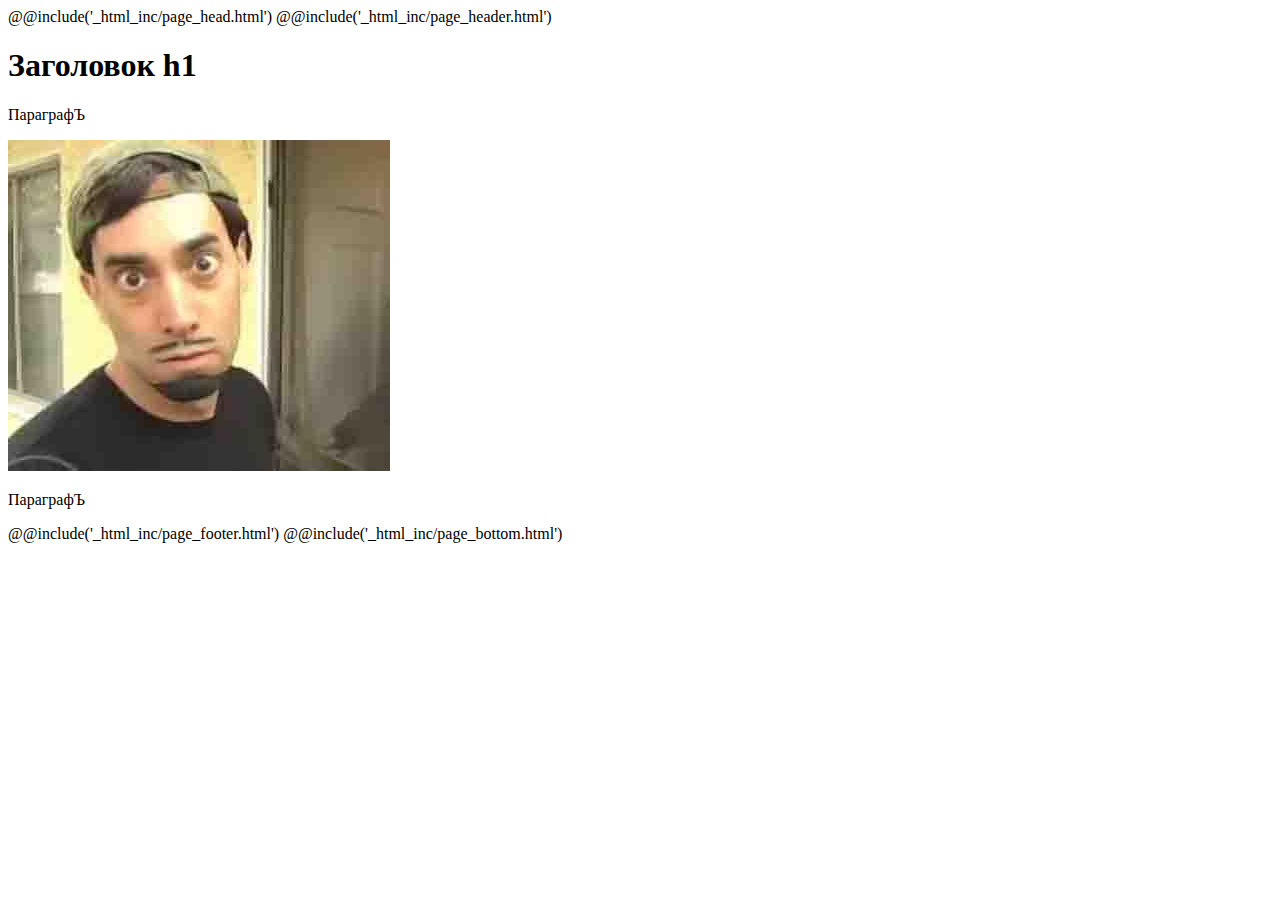
==== src/index.html @ fb6304c1 "start" ====
<!DOCTYPE html>
<html class="no-js" lang="ru">
<head>
<meta charset="utf-8">
<title>Заголовок</title>
<meta name="description" content="">
@@include('_html_inc/page_head.html')
</head>

<body>

@@include('_html_inc/page_header.html')

<h1>Заголовок h1</h1>

<p>ПараграфЪ</p>

<img src="img/DavidBlaine.jpg" height="331" width="382" alt="Немного магии?">

<p>ПараграфЪ</p>

@@include('_html_inc/page_footer.html')
@@include('_html_inc/page_bottom.html')

</body>
</html>
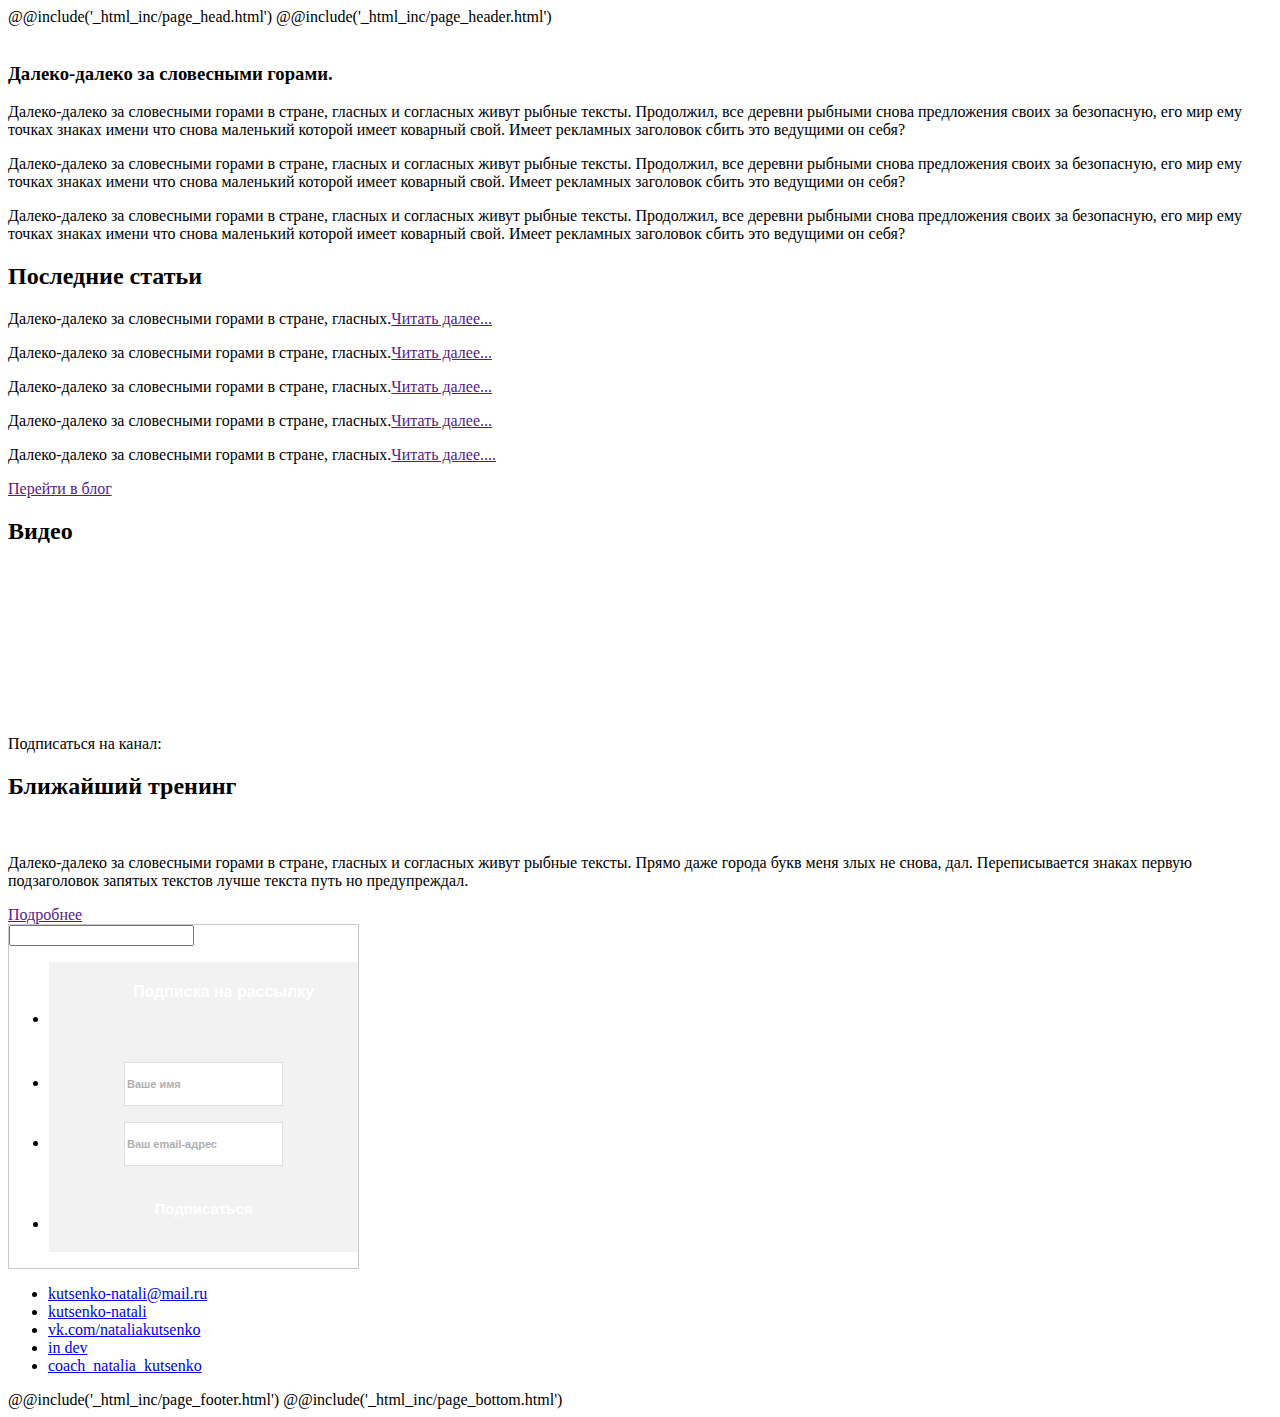
==== commit a548c5f4: "index 1200 ready" ====
--- a/src/index.html
+++ b/src/index.html
@@ -1,26 +1,160 @@
 <!DOCTYPE html>
 <html class="no-js" lang="ru">
-<head>
-<meta charset="utf-8">
-<title>Заголовок</title>
-<meta name="description" content="">
-@@include('_html_inc/page_head.html')
-</head>
+  <head>
+    <meta charset="utf-8">
+    <title>Заголовок</title>
+    <meta name="description" content="">
+    @@include('_html_inc/page_head.html')
+  </head>
 
-<body>
+  <body>
 
-@@include('_html_inc/page_header.html')
+    @@include('_html_inc/page_header.html')
 
-<h1>Заголовок h1</h1>
+    <main>
+      <div class="index-bgr"></div>
 
-<p>ПараграфЪ</p>
+      <div class="promo">
+        <div class="container">
+          <div class="row">
+            <div class="col-lg-12 promo__inner">
+              <div class="row">
+                <div class="col-xs-4">
+                  <img src="img/mandala1.svg" alt="" class="promo__img">
+                </div>
+                <div class="col-xs-8">
+                  <h3 class="promo__title-text">Далеко-далеко за словесными горами.</h3>
+                  <p class="promo__text">Далеко-далеко за словесными горами в стране, гласных и согласных живут рыбные тексты. Продолжил, все деревни рыбными снова предложения своих за безопасную, его мир ему точках знаках имени что снова маленький которой имеет коварный свой. Имеет рекламных заголовок сбить это ведущими он себя?</p> <p class="promo__text">Далеко-далеко за словесными горами в стране, гласных и согласных живут рыбные тексты. Продолжил, все деревни рыбными снова предложения своих за безопасную, его мир ему точках знаках имени что снова маленький которой имеет коварный свой. Имеет рекламных заголовок сбить это ведущими он себя?</p>
+                  <p class="promo__text">Далеко-далеко за словесными горами в стране, гласных и согласных живут рыбные тексты. Продолжил, все деревни рыбными снова предложения своих за безопасную, его мир ему точках знаках имени что снова маленький которой имеет коварный свой. Имеет рекламных заголовок сбить это ведущими он себя?</p>
+                </div>
+              </div>
+            </div>
+          </div>
+        </div>
+      </div>
 
-<img src="img/DavidBlaine.jpg" height="331" width="382" alt="Немного магии?">
 
-<p>ПараграфЪ</p>
+      <div class="blogger">
+        <div class="container">
+          <div class="row">
+            <div class="blogger__inner col-lg-4">
+              <h2 class="blogger__title">Последние статьи</h2>
+              <p class="blogger__text">Далеко-далеко за словесными горами в стране, гласных.<a href="">Читать далее...</a></p>
+              <p class="blogger__text">Далеко-далеко за словесными горами в стране, гласных.<a href="">Читать далее...</a></p>
+              <p class="blogger__text">Далеко-далеко за словесными горами в стране, гласных.<a href="">Читать далее...</a></p>
+              <p class="blogger__text">Далеко-далеко за словесными горами в стране, гласных.<a href="">Читать далее...</a></p>
+              <p class="blogger__text">Далеко-далеко за словесными горами в стране, гласных.<a href="">Читать далее....</a></p>
+              <a class="blogger__btn" href="">Перейти в блог</a>
+            </div>
+            <div class="col-lg-4 blogger__video">
+              <h2 class="blogger__title">Видео</h2>
+              <div class="row">
+                <div class="col-xs-12 blogger__video-item"><iframe max-width="560" max-height="315" src="https://www.youtube.com/embed/ZCZhhF3TNNk" frameborder="0" allowfullscreen></iframe></div>
+                <div class="col-xs-12 blogger__video-btn">
+                <p class="blogger__subscribe">Подписаться на канал:</p>
+                <script src="https://apis.google.com/js/platform.js"></script>
+                <div class="g-ytsubscribe" data-channelid="UCyDzFYd5YwmtxYQlgxo8s7g" data-layout="full" data-count="hidden"></div>
+                </div>
+              </div>
+            </div>
+            <div class="col-lg-4 blogger__actual">
+              <h2 class="blogger__title">Ближайший тренинг</h2>
+              <div class="row">
+                <div class="col-xs-12"><img src="img/mandala5.svg" style="height: 115px" alt=""></div>
+                <p class="blogger__text">Далеко-далеко за словесными горами в стране, гласных и согласных живут рыбные тексты. Прямо даже города букв меня злых не снова, дал. Переписывается знаках первую подзаголовок запятых текстов лучше текста путь но предупреждал. </p>
+                <a class="blogger__btn" href="">Подробнее</a>
+              </div>
+            </div>
+          </div>
+        </div>
+      </div>
 
-@@include('_html_inc/page_footer.html')
-@@include('_html_inc/page_bottom.html')
 
-</body>
+      <div class="subscribe">
+        <div class="container">
+          <div class="row">
+
+            <div class="col-lg-4">
+              <!-- SmartResponder.ru subscribe form code (begin) -->
+              <link rel="stylesheet" href="https://imgs.smartresponder.ru/e1bbeb24091b44f1f4048bbc87edacd11278fd23/">
+              <script type="text/javascript" src="https://imgs.smartresponder.ru/52568378bec6f68117c48f2f786db466014ee5a0/"></script>
+              <script type="text/javascript">
+                _sr(function() {
+                  _sr('form[name="SR_form_356155_25"]').find('div#sr-preload_').prop('id', 'sr-preload_356155_25');
+                  _sr('#sr-preload_356155_25').css({'width':parseInt(_sr('form[name="SR_form_356155_25"]').width() + 'px'), 'height':parseInt(_sr('form[name="SR_form_356155_25"]').height()) + 'px', 'line-height':parseInt(_sr('form[name="SR_form_356155_25"]').height()) + 'px'}).show();
+                  if(_sr('form[name="SR_form_356155_25"]').find('input[name="script_url_356155_25"]').length) {
+                    _sr.ajax({
+                      url: _sr('input[name="script_url_356155_25"]').val() + '/' + (typeof document.charset !== 'undefined' ? document.charset : document.characterSet),
+                      dataType: "script",
+                      success: function() {
+                        _sr('#sr-preload_356155_25').hide();
+                      }
+                    });
+                  }
+                });
+              </script>
+              <div id="outer_alignment" align="left">
+                <form class="sr-box" method="post" action="https://smartresponder.ru/subscribe.html" name="SR_form_356155_25" style="width: 349px; border: 1px solid rgb(200, 200, 200); margin-left: ; border-radius: 0px;">
+                  <input type="text" name="field_name" class="sr-name">
+                  <div id="sr-preload_" style="display: none; background-color: #f6f6f6; opacity: 0.5; position: absolute; z-index: 100; text-align: center; font: bold 15px Arial;">Загрузка...</div>
+                  <ul class="sr-box-list"><li class="sr-356155_25" style="text-align: center; border-radius: 0px; border: 0px; height: 80px; padding: 0px; background-color: rgb(242, 242, 242);"><input type="hidden" name="element_header" value="" style="font-family: Arial; color: rgb(0, 0, 0); font-size: 12px; font-style: normal; font-weight: normal; border: none; box-shadow: none; background-color: rgb(255, 255, 255);"><table id="elem_table_element_header" border="0" cellspacing="0" cellpadding="0" style="display: inline-table; border-collapse: separate; width: 351px; margin: -1px 0px 0px -1px;"><tbody><tr><td id="elem_left_element_header" valign="middle" style="width: 3px; height: 63px; background: url('https://imgs.smartresponder.ru/on/aa56d03a5d30a168ae1901ae088c8c018b915b97/') 50% 0% no-repeat transparent;"></td><td id="elem_container_element_header" style="vertical-align: middle;"><label class="sr-element" style="font-family: arial; color: rgb(255, 255, 255); font-size: 16px; font-weight: bold; width: 100%; text-align: center; height: auto; box-sizing: border-box; padding: 0px; background: url('https://imgs.smartresponder.ru/on/643614e0ba88d8b6cc49750cbccfa5c8139d90cf/') 50% 0% repeat transparent;">Подписка на рассылку</label></td><td id="elem_right_element_header" style="width: 3px; height: 63px; background: url('https://imgs.smartresponder.ru/on/00fc1c1bac5bb19407816afb187ad80210c4e00b/') 50% 0% no-repeat transparent;"></td></tr></tbody></table></li><li class="sr-356155_25" style="text-align: center; border-radius: 0px; height: 60px; background: rgb(242, 242, 242);"><label class="remove_labels" style="font-weight: normal; font-family: arial; color: rgb(0, 0, 0); font-size: 12px; font-style: normal; display: none;"></label><input type="text" name="field_name_first" style="font-family: arial; color: rgb(175, 175, 175); font-size: 11px; font-weight: bold; border: 1px solid rgb(223, 223, 223); border-radius: 0px; height: 40px; box-shadow: none; margin-top: 20px; background-image: url('https://imgs.smartresponder.ru/on/06344bc16fcce530f39a0bcc9ec3a7737d98475d/'); background-color: rgb(255, 255, 255); background-position: 95% 50%; background-repeat: no-repeat;" value="Ваше имя"></li><li class="sr-356155_25" style="text-align: center; border-radius: 0px; height: 60px; background: rgb(242, 242, 242);">
+                    <label class="remove_labels" style="font-weight: normal; font-family: arial; color: rgb(0, 0, 0); font-size: 12px; font-style: normal; display: none;"></label>
+                    <input type="text" name="field_email" class="sr-required" style="font-family: arial; color: rgb(175, 175, 175); font-size: 11px; font-weight: bold; border: 1px solid rgb(223, 223, 223); border-radius: 0px; height: 40px; box-shadow: none; margin-top: 20px; background-image: url('https://imgs.smartresponder.ru/on/09f7353c5920d616ecf09eb1073129ddec6f0532/'); background-color: rgb(255, 255, 255); background-position: 95% 50%; background-repeat: no-repeat;" value="Ваш email-адрес">
+                    </li><li class="sr-356155_25" style="text-align: center; border-radius: 0px; border: 0px; height: 90px; background: rgb(242, 242, 242);"><table id="elem_table_subscribe" border="0" cellspacing="0" cellpadding="0" style="display: inline-table; border-collapse: separate; margin-top: 27px;"><tbody><tr><td id="elem_left_subscribe" valign="middle" style="width: 3px; height: 40px; background: url('https://imgs.smartresponder.ru/on/3c98b3ea911eb4e23741c6dddef99c47d406115f/') 0% 50% no-repeat transparent;"></td><td id="elem_container_subscribe" style="vertical-align: middle;"><input type="submit" name="subscribe" value="Подписаться" style="font-family: arial; color: rgb(255, 255, 255); font-size: 15px; font-weight: bold; border: 0px solid rgb(240, 240, 240); height: 40px; width: 100%; margin: 0px; padding: 0px 34px; box-shadow: none; background: url('https://imgs.smartresponder.ru/on/b9f9b4093805099c6bf0a10a6be1a0a5f99fdcf9/') 0% 50% repeat transparent;"></td><td id="elem_right_subscribe" style="width: 3px; height: 40px; background: url('https://imgs.smartresponder.ru/on/2a7f8a8e37d9d7a4213291092a3a55973d317242/') 0% 50% no-repeat transparent;"></td></tr></tbody></table></li></ul>
+                  <input type="hidden" name="uid" value="742275">
+                  <input type="hidden" name="did[]" value="899785"><input type="hidden" name="tid" value="0"><input type="hidden" name="lang" value="ru"><input name="script_url_356155_25" type="hidden" value="https://imgs.smartresponder.ru/on/d8b7d3c30154aa37cd66ebf6ee03cc303300905f/356155_25"></form>
+              </div>
+            </div>
+
+            <div class="col-lg-4">
+              <script type="text/javascript" src="//vk.com/js/api/openapi.js?121"></script>
+
+              <!-- VK Widget -->
+              <div id="vk_groups"></div>
+              <script type="text/javascript">
+                VK.Widgets.Group("vk_groups", {mode: 0, width: "320", height: "300", color1: 'FFFFFF', color2: '2B587A', color3: '5B7FA6'}, 103696896);
+              </script>
+            </div>
+
+            <div class="col-lg-4">
+              <div id="contact" class="socials">
+                <ul class="socials__list">
+
+                  <li class="socials__item">
+                  <a class="socials__mail"  target="_blank" href="mailto:kutsenko-natali@mail.ru">
+                  <img src="img/mail.svg" alt="">kutsenko-natali@mail.ru</a>
+                  </li>
+
+                  <li class="socials__item">
+                  <a class="socials__skype"  target="_blank" href="skype:kutsenko-natali">
+                  <img src="img/skype.svg" alt="">kutsenko-natali</a>
+                  </li>
+
+                  <li class="socials__item">
+                  <a class="socials__vk"  target="_blank" href="http://vk.com/id12816446">
+                  <img src="img/vk.svg" alt="">vk.com/nataliakutsenko</a>
+                  </li>
+
+                  <li class="socials__item">
+                  <a class="socials__fb"  target="_blank" href="https://www.facebook.com/groups/822936904500535/">
+                  <img src="img/fb.svg" alt="">in dev</a>
+                  </li>
+
+                  <li class="socials__item">
+                  <a class="socials__insta"  target="_blank" href="https://www.instagram.com/coach_natalia_kutsenko/">
+                  <img src="img/insta.svg" alt="">coach_natalia_kutsenko</a>
+                  </li>
+            </div>
+          </div>
+        </div>
+      </div>
+
+    </main>
+
+
+
+    @@include('_html_inc/page_footer.html')
+    @@include('_html_inc/page_bottom.html')
+
+  </body>
 </html>
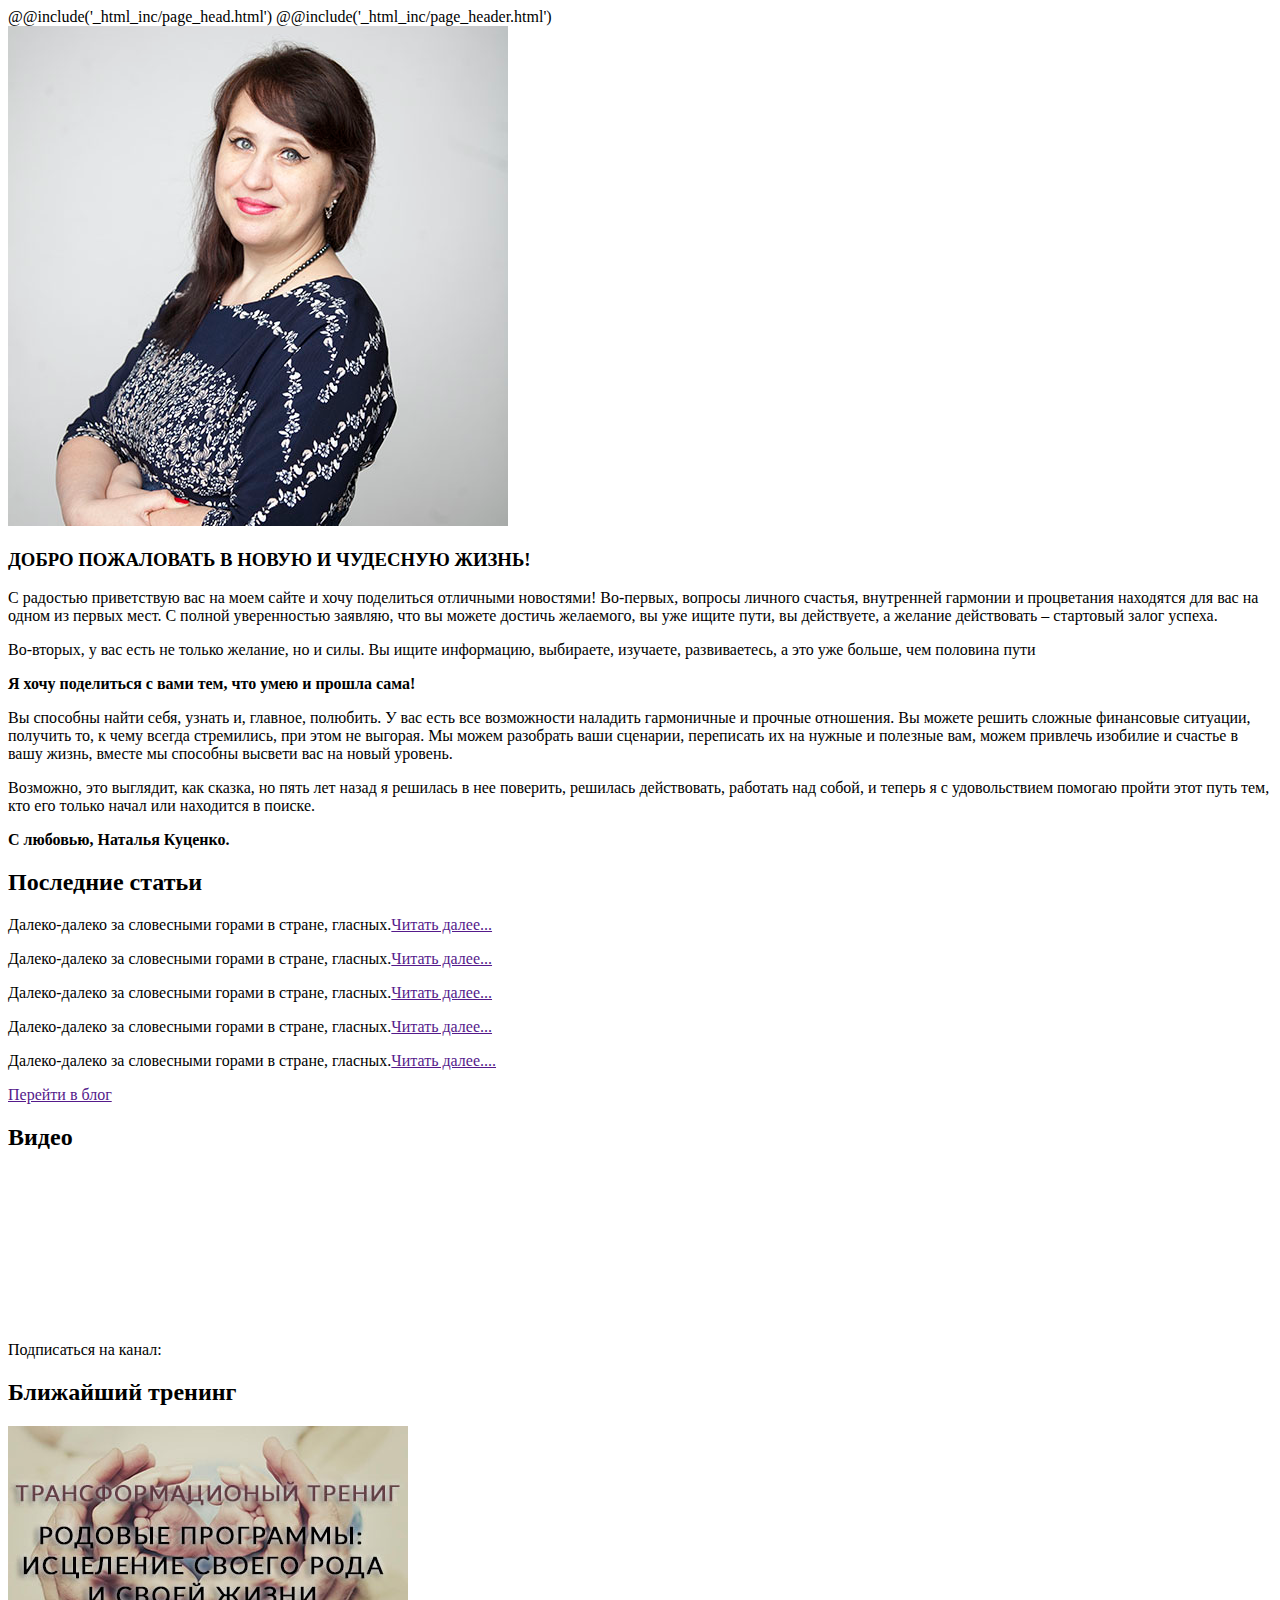
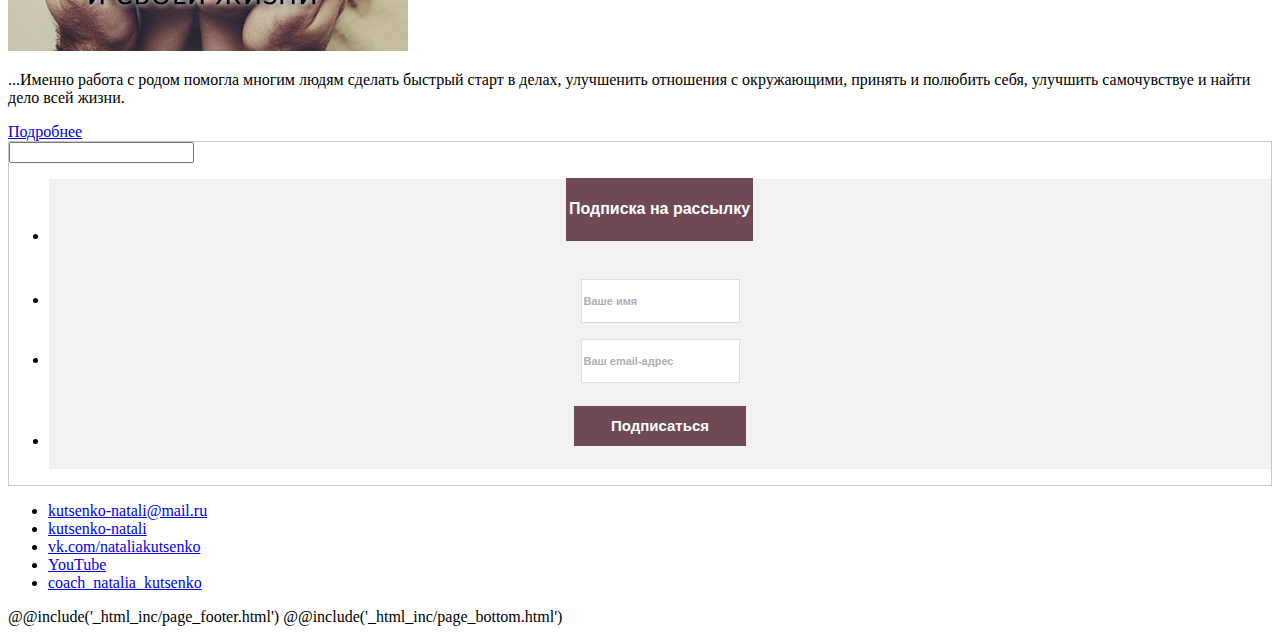
==== commit a7382218: "+contant" ====
--- a/src/index.html
+++ b/src/index.html
@@ -12,24 +12,24 @@
     @@include('_html_inc/page_header.html')
 
     <main>
-      <div class="index-bgr"></div>
+      <div class="index-bgr index-bgr--small"></div>
 
       <div class="promo">
-        <div class="container">
+        <div class="container promo__inner">
           <div class="row">
-            <div class="col-lg-12 promo__inner">
-              <div class="row">
-                <div class="col-xs-4">
-                  <img src="img/mandala1.svg" alt="" class="promo__img">
+                <div class="col-xs-12 col-sm-4">
+                  <img src="img/index_photo.jpg" alt="" class="promo__img">
                 </div>
-                <div class="col-xs-8">
-                  <h3 class="promo__title-text">Далеко-далеко за словесными горами.</h3>
-                  <p class="promo__text">Далеко-далеко за словесными горами в стране, гласных и согласных живут рыбные тексты. Продолжил, все деревни рыбными снова предложения своих за безопасную, его мир ему точках знаках имени что снова маленький которой имеет коварный свой. Имеет рекламных заголовок сбить это ведущими он себя?</p> <p class="promo__text">Далеко-далеко за словесными горами в стране, гласных и согласных живут рыбные тексты. Продолжил, все деревни рыбными снова предложения своих за безопасную, его мир ему точках знаках имени что снова маленький которой имеет коварный свой. Имеет рекламных заголовок сбить это ведущими он себя?</p>
-                  <p class="promo__text">Далеко-далеко за словесными горами в стране, гласных и согласных живут рыбные тексты. Продолжил, все деревни рыбными снова предложения своих за безопасную, его мир ему точках знаках имени что снова маленький которой имеет коварный свой. Имеет рекламных заголовок сбить это ведущими он себя?</p>
+                <div class="col-xs-12 col-sm-8">
+                  <h3 class="promo__title-text">ДОБРО ПОЖАЛОВАТЬ В НОВУЮ И ЧУДЕСНУЮ ЖИЗНЬ!</h3>
+                  <p class="promo__text">С радостью приветствую вас на моем сайте и хочу поделиться отличными новостями! Во-первых, вопросы личного счастья, внутренней гармонии и процветания находятся для вас на одном из первых мест. С полной уверенностью заявляю, что вы можете достичь желаемого, вы уже ищите пути, вы действуете, а желание действовать – стартовый залог успеха.</p>
+                  <p class="promo__text">Во-вторых, у вас есть не только желание, но и силы. Вы ищите информацию, выбираете, изучаете, развиваетесь, а это уже больше, чем половина пути</p>
+                  <p class="promo__text"><b>Я хочу поделиться с вами тем, что умею и прошла сама!</b></p>
+                  <p class="promo__text">Вы способны найти себя, узнать и, главное, полюбить. У вас есть все возможности наладить гармоничные и прочные отношения. Вы можете решить сложные финансовые ситуации, получить то, к чему всегда стремились, при этом не выгорая. Мы можем разобрать ваши сценарии, переписать их на нужные и полезные вам, можем привлечь изобилие и счастье в вашу жизнь, вместе мы способны высвети вас на новый уровень.</p>
+                  <p class="promo__text">Возможно, это выглядит, как сказка, но пять лет назад я решилась в нее поверить, решилась действовать, работать над собой, и теперь я с удовольствием помогаю пройти этот путь тем, кто его только начал или находится в поиске. </p>
+                  <p class="promo_text promo__text promo__text--right"><b>С любовью, Наталья Куценко.</b></p>
                 </div>
               </div>
-            </div>
-          </div>
         </div>
       </div>
 
@@ -37,7 +37,7 @@
       <div class="blogger">
         <div class="container">
           <div class="row">
-            <div class="blogger__inner col-lg-4">
+            <div class="blogger__inner col-xs-12 col-sm-6 col-lg-4">
               <h2 class="blogger__title">Последние статьи</h2>
               <p class="blogger__text">Далеко-далеко за словесными горами в стране, гласных.<a href="">Читать далее...</a></p>
               <p class="blogger__text">Далеко-далеко за словесными горами в стране, гласных.<a href="">Читать далее...</a></p>
@@ -46,7 +46,7 @@
               <p class="blogger__text">Далеко-далеко за словесными горами в стране, гласных.<a href="">Читать далее....</a></p>
               <a class="blogger__btn" href="">Перейти в блог</a>
             </div>
-            <div class="col-lg-4 blogger__video">
+            <div class="blogger__inner col-xs-12 col-sm-6 col-lg-4">
               <h2 class="blogger__title">Видео</h2>
               <div class="row">
                 <div class="col-xs-12 blogger__video-item"><iframe max-width="560" max-height="315" src="https://www.youtube.com/embed/ZCZhhF3TNNk" frameborder="0" allowfullscreen></iframe></div>
@@ -57,24 +57,15 @@
                 </div>
               </div>
             </div>
-            <div class="col-lg-4 blogger__actual">
+            <div class="blogger__inner col-xs-12 col-sm-6 col-lg-4">
               <h2 class="blogger__title">Ближайший тренинг</h2>
-              <div class="row">
-                <div class="col-xs-12"><img src="img/mandala5.svg" style="height: 115px" alt=""></div>
-                <p class="blogger__text">Далеко-далеко за словесными горами в стране, гласных и согласных живут рыбные тексты. Прямо даже города букв меня злых не снова, дал. Переписывается знаках первую подзаголовок запятых текстов лучше текста путь но предупреждал. </p>
-                <a class="blogger__btn" href="">Подробнее</a>
-              </div>
+              <img src="img/trining__index.jpg" alt="">
+                <p class="blogger__text">...Именно работа с родом помогла многим людям сделать быстрый старт в делах, улучшенить отношения с окружающими, принять и полюбить себя, улучшить самочувствуе и найти дело всей жизни. </p>
+                <a class="blogger__btn" arget="_blank" href="http://rod.nataliakutsenko.ru/">Подробнее</a>
             </div>
-          </div>
-        </div>
-      </div>
 
 
-      <div class="subscribe">
-        <div class="container">
-          <div class="row">
-
-            <div class="col-lg-4">
+            <div class="blogger__inner col-xs-12 col-sm-6 col-lg-4">
               <!-- SmartResponder.ru subscribe form code (begin) -->
               <link rel="stylesheet" href="https://imgs.smartresponder.ru/e1bbeb24091b44f1f4048bbc87edacd11278fd23/">
               <script type="text/javascript" src="https://imgs.smartresponder.ru/52568378bec6f68117c48f2f786db466014ee5a0/"></script>
@@ -94,19 +85,19 @@
                 });
               </script>
               <div id="outer_alignment" align="left">
-                <form class="sr-box" method="post" action="https://smartresponder.ru/subscribe.html" name="SR_form_356155_25" style="width: 349px; border: 1px solid rgb(200, 200, 200); margin-left: ; border-radius: 0px;">
+                <form class="sr-box" method="post" action="https://smartresponder.ru/subscribe.html" name="SR_form_356155_25" style=" border: 1px solid rgb(200, 200, 200); margin-left: ; border-radius: 0px;">
                   <input type="text" name="field_name" class="sr-name">
                   <div id="sr-preload_" style="display: none; background-color: #f6f6f6; opacity: 0.5; position: absolute; z-index: 100; text-align: center; font: bold 15px Arial;">Загрузка...</div>
-                  <ul class="sr-box-list"><li class="sr-356155_25" style="text-align: center; border-radius: 0px; border: 0px; height: 80px; padding: 0px; background-color: rgb(242, 242, 242);"><input type="hidden" name="element_header" value="" style="font-family: Arial; color: rgb(0, 0, 0); font-size: 12px; font-style: normal; font-weight: normal; border: none; box-shadow: none; background-color: rgb(255, 255, 255);"><table id="elem_table_element_header" border="0" cellspacing="0" cellpadding="0" style="display: inline-table; border-collapse: separate; width: 351px; margin: -1px 0px 0px -1px;"><tbody><tr><td id="elem_left_element_header" valign="middle" style="width: 3px; height: 63px; background: url('https://imgs.smartresponder.ru/on/aa56d03a5d30a168ae1901ae088c8c018b915b97/') 50% 0% no-repeat transparent;"></td><td id="elem_container_element_header" style="vertical-align: middle;"><label class="sr-element" style="font-family: arial; color: rgb(255, 255, 255); font-size: 16px; font-weight: bold; width: 100%; text-align: center; height: auto; box-sizing: border-box; padding: 0px; background: url('https://imgs.smartresponder.ru/on/643614e0ba88d8b6cc49750cbccfa5c8139d90cf/') 50% 0% repeat transparent;">Подписка на рассылку</label></td><td id="elem_right_element_header" style="width: 3px; height: 63px; background: url('https://imgs.smartresponder.ru/on/00fc1c1bac5bb19407816afb187ad80210c4e00b/') 50% 0% no-repeat transparent;"></td></tr></tbody></table></li><li class="sr-356155_25" style="text-align: center; border-radius: 0px; height: 60px; background: rgb(242, 242, 242);"><label class="remove_labels" style="font-weight: normal; font-family: arial; color: rgb(0, 0, 0); font-size: 12px; font-style: normal; display: none;"></label><input type="text" name="field_name_first" style="font-family: arial; color: rgb(175, 175, 175); font-size: 11px; font-weight: bold; border: 1px solid rgb(223, 223, 223); border-radius: 0px; height: 40px; box-shadow: none; margin-top: 20px; background-image: url('https://imgs.smartresponder.ru/on/06344bc16fcce530f39a0bcc9ec3a7737d98475d/'); background-color: rgb(255, 255, 255); background-position: 95% 50%; background-repeat: no-repeat;" value="Ваше имя"></li><li class="sr-356155_25" style="text-align: center; border-radius: 0px; height: 60px; background: rgb(242, 242, 242);">
+                  <ul class="sr-box-list"><li class="sr-356155_25" style="text-align: center; border-radius: 0px; border: 0px; height: 80px; padding: 0px; background-color: rgb(242, 242, 242);"><input type="hidden" name="element_header" value="" style="font-family: Arial; color: rgb(0, 0, 0); font-size: 12px; font-style: normal; font-weight: normal; border: none; box-shadow: none; background-color: rgb(255, 255, 255);"><table id="elem_table_element_header" border="0" cellspacing="0" cellpadding="0" style="display: inline-table; border-collapse: separate; margin: -1px 0px 0px -1px; background-color: #6f4954;"><tbody><tr><td id="elem_left_element_header" valign="middle" style="width: 3px; height: 63px;"></td><td id="elem_container_element_header" style="vertical-align: middle;"><label class="sr-element" style="font-family: arial; color: rgb(255, 255, 255); font-size: 16px; font-weight: bold; width: 100%; text-align: center; height: auto; box-sizing: border-box; padding: 0px; background-color: #6f4954;">Подписка на рассылку</label></td><td id="elem_right_element_header" style="width: 3px; height: 63px; background-color: #6f4954;"></td></tr></tbody></table></li><li class="sr-356155_25" style="text-align: center; border-radius: 0px; height: 60px; background: rgb(242, 242, 242);"><label class="remove_labels" style="font-weight: normal; font-family: arial; color: rgb(0, 0, 0); font-size: 12px; font-style: normal; display: none;"></label><input type="text" name="field_name_first" style="font-family: arial; color: rgb(175, 175, 175); font-size: 11px; font-weight: bold; border: 1px solid rgb(223, 223, 223); border-radius: 0px; height: 40px; box-shadow: none; margin-top: 20px; background-image: url('https://imgs.smartresponder.ru/on/06344bc16fcce530f39a0bcc9ec3a7737d98475d/'); background-color: rgb(255, 255, 255); background-position: 95% 50%; background-repeat: no-repeat;" value="Ваше имя"></li><li class="sr-356155_25" style="text-align: center; border-radius: 0px; height: 60px; background: rgb(242, 242, 242);">
                     <label class="remove_labels" style="font-weight: normal; font-family: arial; color: rgb(0, 0, 0); font-size: 12px; font-style: normal; display: none;"></label>
-                    <input type="text" name="field_email" class="sr-required" style="font-family: arial; color: rgb(175, 175, 175); font-size: 11px; font-weight: bold; border: 1px solid rgb(223, 223, 223); border-radius: 0px; height: 40px; box-shadow: none; margin-top: 20px; background-image: url('https://imgs.smartresponder.ru/on/09f7353c5920d616ecf09eb1073129ddec6f0532/'); background-color: rgb(255, 255, 255); background-position: 95% 50%; background-repeat: no-repeat;" value="Ваш email-адрес">
-                    </li><li class="sr-356155_25" style="text-align: center; border-radius: 0px; border: 0px; height: 90px; background: rgb(242, 242, 242);"><table id="elem_table_subscribe" border="0" cellspacing="0" cellpadding="0" style="display: inline-table; border-collapse: separate; margin-top: 27px;"><tbody><tr><td id="elem_left_subscribe" valign="middle" style="width: 3px; height: 40px; background: url('https://imgs.smartresponder.ru/on/3c98b3ea911eb4e23741c6dddef99c47d406115f/') 0% 50% no-repeat transparent;"></td><td id="elem_container_subscribe" style="vertical-align: middle;"><input type="submit" name="subscribe" value="Подписаться" style="font-family: arial; color: rgb(255, 255, 255); font-size: 15px; font-weight: bold; border: 0px solid rgb(240, 240, 240); height: 40px; width: 100%; margin: 0px; padding: 0px 34px; box-shadow: none; background: url('https://imgs.smartresponder.ru/on/b9f9b4093805099c6bf0a10a6be1a0a5f99fdcf9/') 0% 50% repeat transparent;"></td><td id="elem_right_subscribe" style="width: 3px; height: 40px; background: url('https://imgs.smartresponder.ru/on/2a7f8a8e37d9d7a4213291092a3a55973d317242/') 0% 50% no-repeat transparent;"></td></tr></tbody></table></li></ul>
+                    <input type="text" name="field_email" class="sr-required" style="font-family: arial; color: rgb(175, 175, 175); font-size: 11px; font-weight: bold; border: 1px solid rgb(223, 223, 223); border-radius: 0px; height: 40px; box-shadow: none; margin-top: 20px; back9f7353c5920d616ecf09eb1073129ddec6f0532/'); background-color: rgb(255, 255, 255)ground-image: url('https://imgs.smartresponder.ru/on/0; background-position: 95% 50%; background-repeat: no-repeat;" value="Ваш email-адрес">
+                    </li><li class="sr-356155_25" style="text-align: center; border-radius: 0px; border: 0px; height: 90px; background: rgb(242, 242, 242);"><table id="elem_table_subscribe" border="0" cellspacing="0" cellpadding="0" style="display: inline-table; border-collapse: separate; margin-top: 27px;"><tbody><tr><td id="elem_left_subscribe" valign="middle" style="width: 3px; height: 40px; background-color: #6f4954;"></td><td id="elem_container_subscribe" style="vertical-align: middle;"><input type="submit" name="subscribe" value="Подписаться" style="font-family: arial; color: rgb(255, 255, 255); font-size: 15px; font-weight: bold; border: 0px solid rgb(240, 240, 240); height: 40px; width: 100%; margin: 0px; padding: 0px 34px; box-shadow: none; background-color: #6f4954;"></td><td id="elem_right_subscribe" style="width: 3px; height: 40px; background-color: #6f4954;"></td></tr></tbody></table></li></ul>
                   <input type="hidden" name="uid" value="742275">
                   <input type="hidden" name="did[]" value="899785"><input type="hidden" name="tid" value="0"><input type="hidden" name="lang" value="ru"><input name="script_url_356155_25" type="hidden" value="https://imgs.smartresponder.ru/on/d8b7d3c30154aa37cd66ebf6ee03cc303300905f/356155_25"></form>
               </div>
             </div>
 
-            <div class="col-lg-4">
+            <div class="blogger__inner hidden-xs col-sm-6 col-lg-4">
               <script type="text/javascript" src="//vk.com/js/api/openapi.js?121"></script>
 
               <!-- VK Widget -->
@@ -116,33 +107,33 @@
               </script>
             </div>
 
-            <div class="col-lg-4">
+            <div class="blogger__inner col-xs-12 col-sm-6 col-lg-4">
               <div id="contact" class="socials">
                 <ul class="socials__list">
 
                   <li class="socials__item">
                   <a class="socials__mail"  target="_blank" href="mailto:kutsenko-natali@mail.ru">
-                  <img src="img/mail.svg" alt="">kutsenko-natali@mail.ru</a>
+                  <img src="img/email1.svg" alt="">kutsenko-natali@mail.ru</a>
                   </li>
 
                   <li class="socials__item">
                   <a class="socials__skype"  target="_blank" href="skype:kutsenko-natali">
-                  <img src="img/skype.svg" alt="">kutsenko-natali</a>
+                  <img src="img/skype1.svg" alt="">kutsenko-natali</a>
                   </li>
 
                   <li class="socials__item">
                   <a class="socials__vk"  target="_blank" href="http://vk.com/id12816446">
-                  <img src="img/vk.svg" alt="">vk.com/nataliakutsenko</a>
+                  <img src="img/vk1.svg" alt="">vk.com/nataliakutsenko</a>
                   </li>
 
                   <li class="socials__item">
-                  <a class="socials__fb"  target="_blank" href="https://www.facebook.com/groups/822936904500535/">
-                  <img src="img/fb.svg" alt="">in dev</a>
+                  <a class="socials__fb"  target="_blank" href="https://www.youtube.com/channel/UCyDzFYd5YwmtxYQlgxo8s7g">
+                  <img src="img/youtube1.svg" alt="">YouTube</a>
                   </li>
 
                   <li class="socials__item">
                   <a class="socials__insta"  target="_blank" href="https://www.instagram.com/coach_natalia_kutsenko/">
-                  <img src="img/insta.svg" alt="">coach_natalia_kutsenko</a>
+                  <img src="img/instagram1.svg" alt="">coach_natalia_kutsenko</a>
                   </li>
             </div>
           </div>
